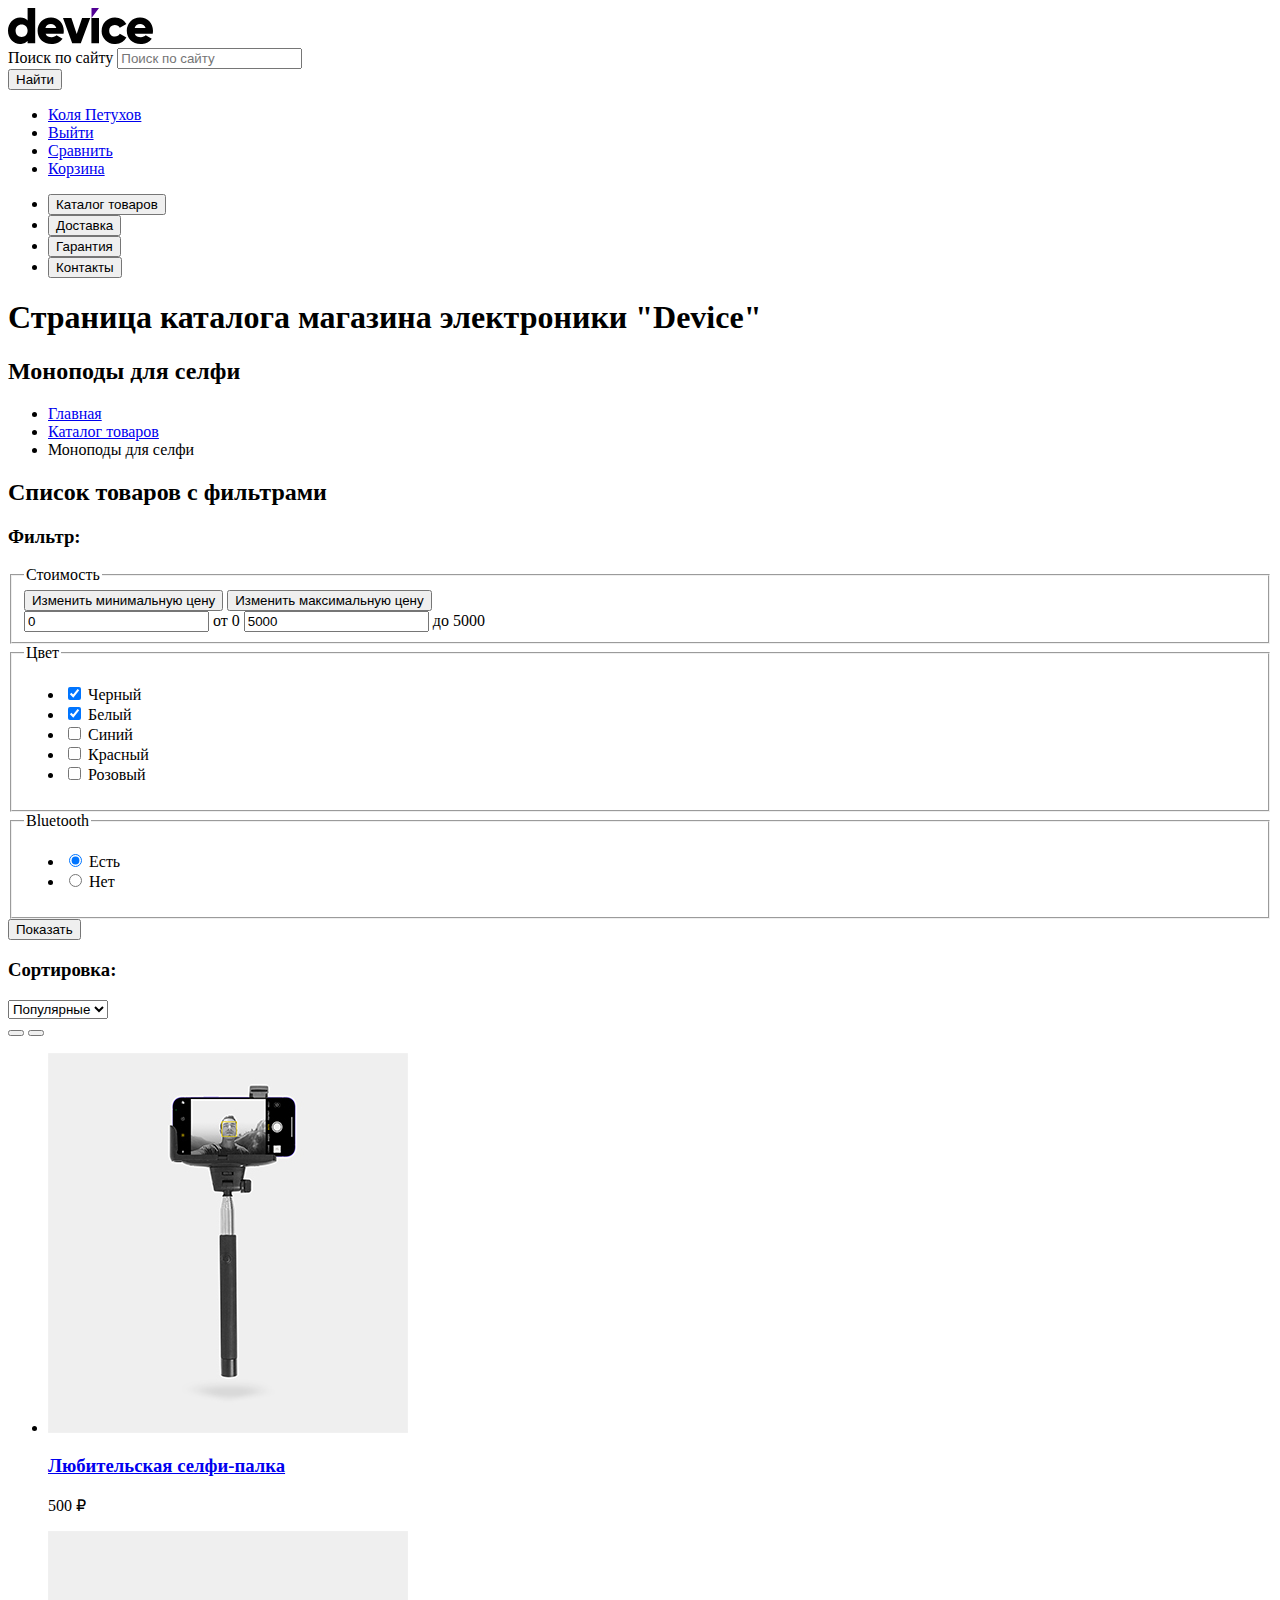
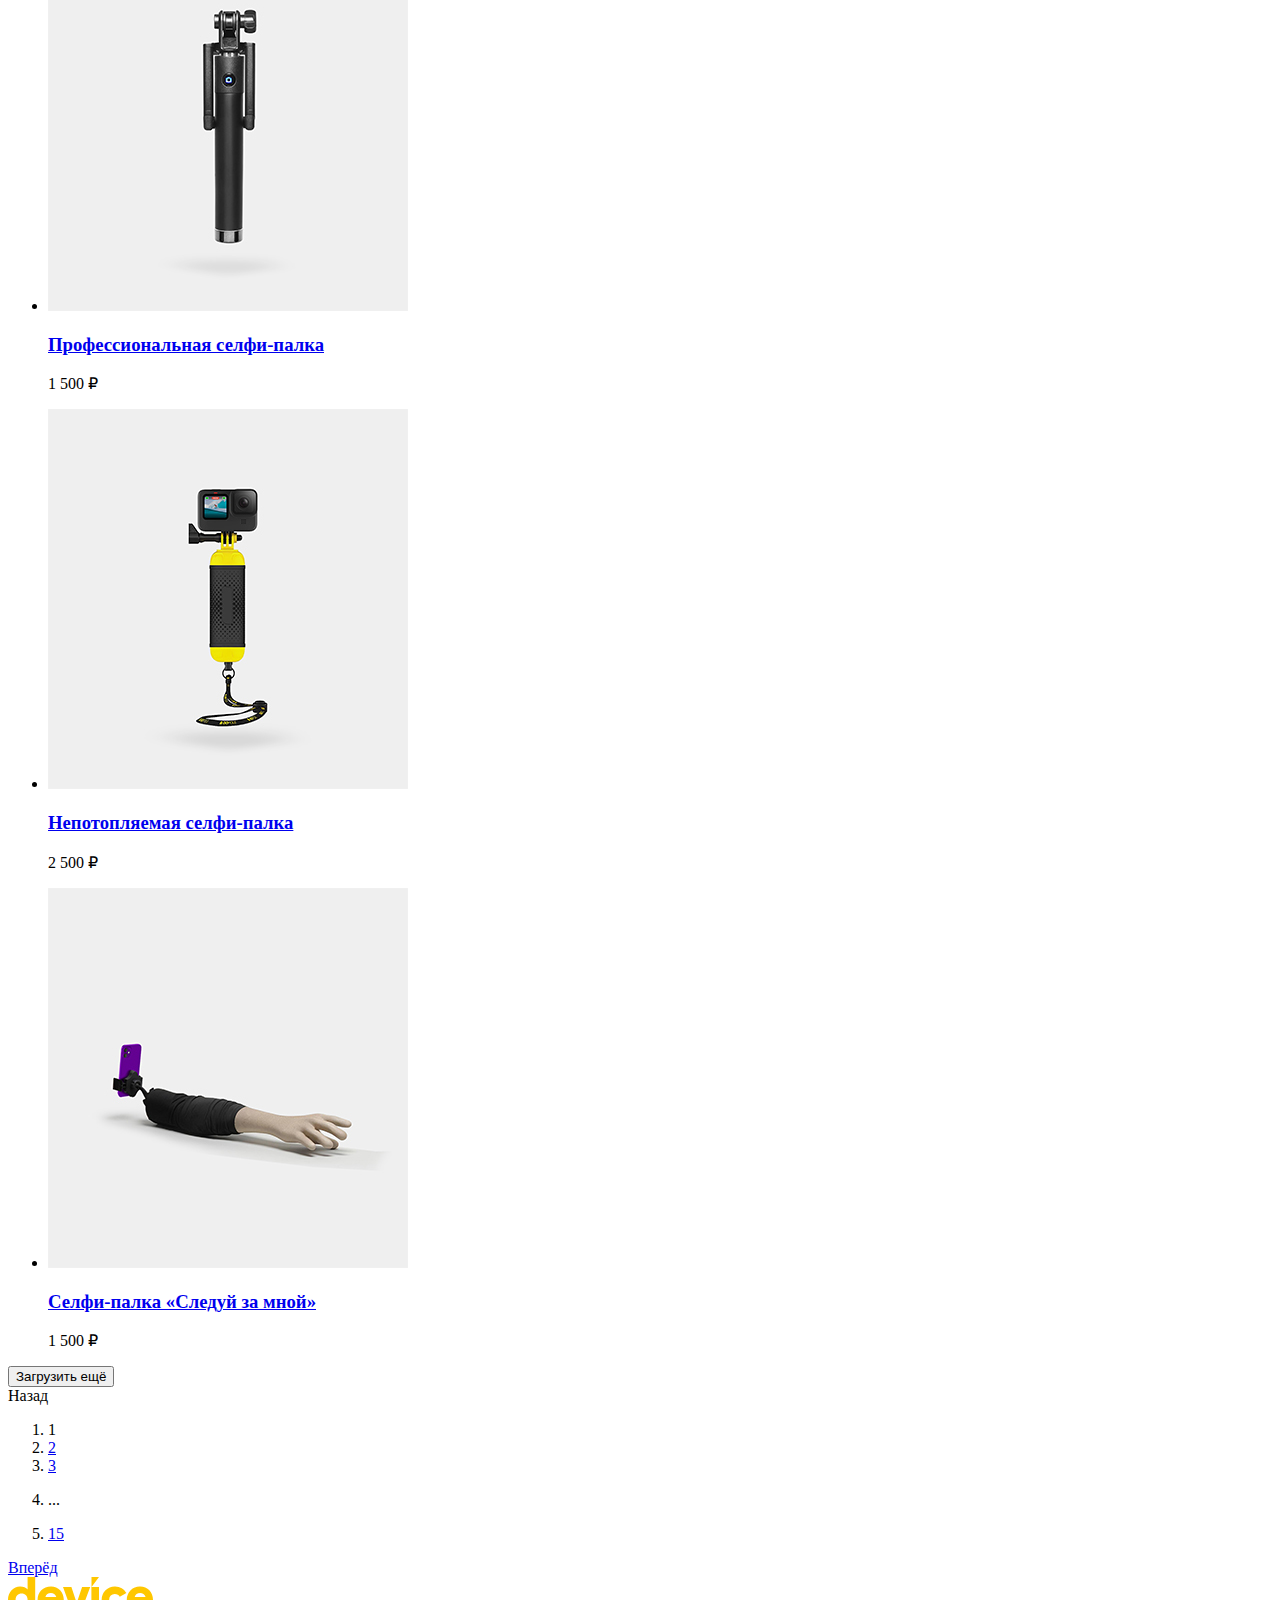
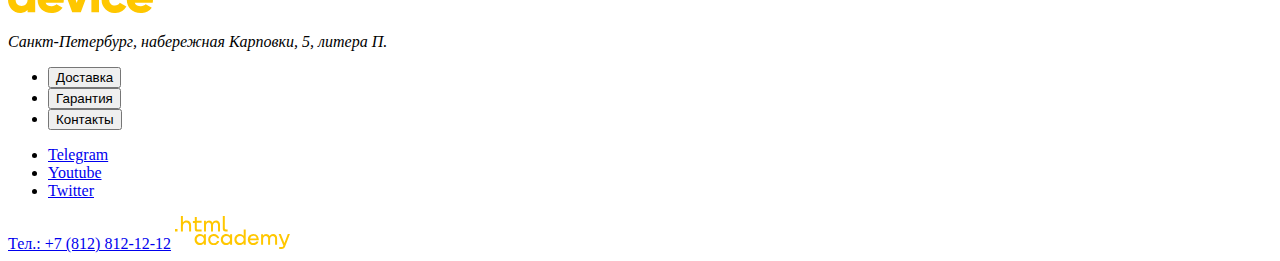
==== catalog.html @ c3aa39c9 "Добавляет разметку и контентную графику страницы каталога" ====
<!DOCTYPE html>
<html lang="ru">
  <head>
    <meta charset="utf-8" />
    <title>HTML Academy: Девайс</title>
    <link rel="stylesheet" href="styles/styles.css" />
  </head>
  <body>
    <header class="page-header">
      <a class="header-logo-device" href="index.html">
        <svg
          class="visually-hidden header-logo-device-icon"
          aria-hidden="true"
          focusable="false"
          xmlns="http://www.w3.org/2000/svg"
          width="145"
          height="36"
          role="img"
          aria-label="Логотип магазина электроники Device."
          viewBox="0 0 145 36"
        >
        <path fill="#000" d="M27.2 0v35.3h-7.6v-2.4a9.5 9.5 0 0 1-7.5 3.1C5.5 36 0 30.2 0 22.7 0 15.2 5.5 9.4 12.1 9.4c3.4 0 6 1.2 7.5 3.1V0h7.6Zm-7.6 22.7c0-3.8-2.5-6.2-6-6.2s-6 2.4-6 6.2c0 3.8 2.5 6.2 6 6.2 3.5-.1 6-2.4 6-6.2ZM43.7 29.2c2.1 0 3.8-.8 4.8-1.9l6.1 3.5a13 13 0 0 1-11 5.2c-8.6 0-14-5.8-14-13.3C29.6 15.2 35 9.4 43 9.4c7.4 0 12.8 5.7 12.8 13.3 0 1.1 0 2.1-.3 3H37.6c1 2.6 3.3 3.5 6.1 3.5Zm4.6-9.1c-.8-2.9-3-4-5.4-4-2.9 0-4.8 1.4-5.5 4h11ZM82.2 10.1l-9.4 25.2h-8.6L55 10.1h8.4l5.3 16 5.4-16h8.2ZM83.5 10.1H91v25.2h-7.6V10.1ZM93.7 22.7A13 13 0 0 1 107 9.4a13 13 0 0 1 11.4 6.5l-6.6 3.8c-1-1.8-2.7-2.8-5-2.8a5.5 5.5 0 0 0-5.6 5.8c0 3.5 2.4 5.8 5.7 5.8 2.2 0 4-1.1 4.9-2.8l6.6 3.8A12.8 12.8 0 0 1 107 36a13 13 0 0 1-13.4-13.3ZM132.9 29.2c2 0 3.8-.8 4.8-1.9l6.1 3.5a13 13 0 0 1-11 5.2c-8.6 0-14-5.8-14-13.3a13 13 0 0 1 13.4-13.3c7.4 0 12.8 5.7 12.8 13.3 0 1.1-.1 2.1-.3 3h-18c1 2.6 3.4 3.5 6.2 3.5Zm4.7-9.1c-.8-2.9-3.1-4-5.4-4-3 0-4.8 1.4-5.5 4h10.9Z"/><path fill="#510094" d="M83.5 0v10.1L91 0h-7.6Z"/>
        </svg>
      </a>
      <div class="header-form-wrapper">
        <form
          class="header-search-form"
          action="https://echo.htmlacademy.ru/"
          method="post"
        >
          <label class="form-label visually-hidden" for="site-search"
            >Поиск по сайту</label
          >
          <input
            class="search-field"
            type="text"
            id="site-search"
            name="site-search"
            placeholder="Поиск по сайту"
          />
        </form>
        <button class="button search-button" type="submit">Найти</button>
      </div>
      <nav class="navigation">
        <ul class="navigation-user">
          <li class="navigation-user-item">
            <a class="navigation-user-link" href="#">Коля Петухов</a>
          </li>
          <li class="navigation-user-item">
            <a
              class="navigation-user-link navigation-user-link-authorized"
              href="#"
              >Выйти</a
            >
          </li>
          <li class="navigation-user-item">
            <a class="navigation-user-link" href="#">Сравнить</a>
          </li>
          <li class="navigation-user-item">
            <a class="navigation-user-link" href="#">Корзина</a>
          </li>
        </ul>
        <ul class="navigation-list">
          <li class="navigation-item">
            <button class="navigation-link" type="button">
              Каталог товаров
            </button>
          </li>
          <li class="navigation-item">
            <button class="navigation-link" type="button">Доставка</button>
          </li>
          <li class="navigation-item">
            <button class="navigation-link" type="button">Гарантия</button>
          </li>
          <li class="navigation-item">
            <button class="navigation-link" type="button">Контакты</button>
          </li>
        </ul>
      </nav>
    </header>
    <main class="inner-catalog">
      <h1 class="visually-hidden">
        Страница каталога магазина электроники "Device"
      </h1>
      <header class="inner-header">
        <h2 class="inner-header-title">Моноподы для селфи</h2>
        <ul class="breadcrumbs">
          <li class="breadcrumbs-item">
            <a class="breadcrumbs-link" href="index.html">Главная</a>
          </li>
          <li class="breadcrumbs-item">
            <a class="breadcrumbs-link" href="#">Каталог товаров</a>
          </li>
          <li class="breadcrumbs-item">
            <a class="breadcrumbs-link">Моноподы для селфи</a>
          </li>
        </ul>
      </header>
      <section class="catalog">
        <h2 class="visually-hidden">Список товаров с фильтрами</h2>
        <form
          class="catalog-filter"
          action="https://echo.htmlacademy.ru/"
          method="get"
        >
          <h3 class="catalog-filter-title">Фильтр:</h3>
          <fieldset class="catalog-filter-group">
            <legend class="catalog-filter-group-title">Стоимость</legend>
            <div class="range">
              <div class="range-slider">
                <button class="range-toggle toggle-min">
                  <span class="visually-hidden">Изменить минимальную цену</span>
                </button>
                <button class="range-toggle toggle-max">
                  <span class="visually-hidden"
                    >Изменить максимальную цену</span
                  >
                </button>
              </div>
              <div class="range-wrapper-inputs">
                <label class="catalog-filter-label">
                  <input
                    class="range-input range-input-min"
                    type="number"
                    value="0"
                    name="min-price"
                  />
                  <span class="range-input-min-text">от 0</span>
                </label>
                <label class="catalog-filter-label">
                  <input
                    class="range-input range-input-max"
                    type="number"
                    value="5000"
                    name="max-price"
                  />
                  <span class="range-input-max-text">до 5000</span>
                </label>
              </div>
            </div>
          </fieldset>
          <fieldset class="catalog-filter-group">
            <legend class="catalog-filter-group-title">Цвет</legend>
            <ul class="catalog-filter-list">
              <li class="catalog-filter-item">
                <label class="control">
                  <input
                    class="control-input"
                    type="checkbox"
                    name="black"
                    checked
                  />
                  Черный
                </label>
              </li>
              <li class="catalog-filter-item">
                <label class="control">
                  <input
                    class="control-input"
                    type="checkbox"
                    name="white"
                    checked
                  />
                  Белый
                </label>
              </li>
              <li class="catalog-filter-item">
                <label class="control">
                  <input class="control-input" type="checkbox" name="blue" />
                  Синий
                </label>
              </li>
              <li class="catalog-filter-item">
                <label class="control">
                  <input class="control-input" type="checkbox" name="red" />
                  Красный
                </label>
              </li>
              <li class="catalog-filter-item">
                <label class="control">
                  <input class="control-input" type="checkbox" name="pink" />
                  Розовый
                </label>
              </li>
            </ul>
          </fieldset>
          <fieldset class="catalog-filter-group">
            <legend class="catalog-filter-group-title">Bluetooth</legend>
            <ul class="catalog-filter-list">
              <li class="catalog-filter-item">
                <label class="control">
                  <input
                    class="control-input"
                    type="radio"
                    name="bluetooth"
                    value="yes"
                    checked
                  />
                  <span class="control-mark"></span>
                  <span class="control-label">Есть</span>
                </label>
              </li>
              <li class="catalog-filter-item">
                <label class="control">
                  <input
                    class="control-input"
                    type="radio"
                    name="bluetooth"
                    value="no"
                  />
                  <span class="control-mark"></span>
                  <span class="control-label">Нет</span>
                </label>
              </li>
            </ul>
          </fieldset>
          <button class="button catalog-filter-button" type="submit">
            Показать
          </button>
        </form>
        <div class="select-wrapper">
          <h3 class="catalog-filter-title">Сортировка:</h3>
          <select class="select-control">
            <option value="popular">Популярные</option>
            <option value="cheap">Дешевые</option>
            <option value="expensive">Дорогие</option>
          </select>
        </div>
        <div class="sorting-buttons">
          <button class="button sorting-button-min"></button>
          <button class="button sorting-button-max"></button>
        </div>
        <ul class="product-list">
          <li class="product-card">
            <a class="product-card-link" href="#">
              <img
                class="product-card-image"
                src="images/monopods/amateur.jpg"
                alt=""
              />
              <h3 class="product-card-title">Любительская селфи-палка</h3>
            </a>
            <p class="product-card-price">500 ₽</p>
          </li>
          <li class="product-card">
            <a class="product-card-link" href="#">
              <img
                class="product-card-image"
                src="images/monopods/professional.jpg"
                alt=""
              />
              <h3 class="product-card-title">Профессиональная селфи-палка</h3>
            </a>
            <p class="product-card-price">1 500 ₽</p>
          </li>
          <li class="product-card">
            <a class="product-card-link" href="#">
              <img
                class="product-card-image"
                src="images/monopods/unsinkable.jpg"
                alt=""
              />
              <h3 class="product-card-title">Непотопляемая селфи-палка</h3>
            </a>
            <p class="product-card-price">2 500 ₽</p>
          </li>
          <li class="product-card">
            <a class="product-card-link" href="#">
              <img
                class="product-card-image"
                src="images/monopods/follow-me.jpg"
                alt=""
              />
              <h3 class="product-card-title">Селфи-палка «Следуй за мной»</h3>
            </a>
            <p class="product-card-price">1 500 ₽</p>
          </li>
        </ul>
        <button class="button button-more">Загрузить ещё</button>
        <div class="pagination-wrapper">
          <a class="button pagination-button-back">Назад</a>
          <ol class="pagination-list">
            <li class="pagination-item">
              <a class="pagination-link pagination-current">1</a>
            </li>
            <li class="pagination-item">
              <a class="pagination-link" href="#">2</a>
            </li>
            <li class="pagination-item">
              <a class="pagination-link" href="#">3</a>
            </li>
            <li class="pagination-item">
              <p class="pagination-dots">...</p>
            </li>
            <li class="pagination-item">
              <a class="pagination-link" href="#">15</a>
            </li>
          </ol>
          <a class="button pagination-button-next" href="#">Вперёд</a>
        </div>
      </section>
    </main>
    <footer class="page-footer">
      <div class="footer-device-address-wrapper">
        <svg
          class="visually-hidden footer-logo-device"
          aria-hidden="true"
          focusable="false"
          xmlns="http://www.w3.org/2000/svg"
          width="145"
          height="36"
          role="img"
          aria-label="Логотип магазина электроники Device."
          viewBox="0 0 145 36"
        >
          <path
            fill="#FFC700"
            d="M27.2 0v35.3h-7.6v-2.4a9.5 9.5 0 0 1-7.5 3.1C5.5 36 0 30.2 0 22.7 0 15.2 5.5 9.4 12.1 9.4c3.4 0 6 1.2 7.5 3.1V0h7.6Zm-7.6 22.7c0-3.8-2.5-6.2-6-6.2s-6 2.4-6 6.2c0 3.8 2.5 6.2 6 6.2 3.5-.1 6-2.4 6-6.2ZM43.7 29.2c2.1 0 3.8-.8 4.8-1.9l6.1 3.5a13 13 0 0 1-11 5.2c-8.6 0-14-5.8-14-13.3C29.6 15.2 35 9.4 43 9.4c7.4 0 12.8 5.7 12.8 13.3 0 1.1 0 2.1-.3 3H37.6c1 2.6 3.3 3.5 6.1 3.5Zm4.6-9.1c-.8-2.9-3-4-5.4-4-2.9 0-4.8 1.4-5.5 4h11ZM82.2 10.1l-9.4 25.2h-8.6L55 10.1h8.4l5.3 16 5.4-16h8.2ZM83.5 10.1H91v25.2h-7.6V10.1ZM93.7 22.7A13 13 0 0 1 107 9.4a13 13 0 0 1 11.4 6.5l-6.6 3.8c-1-1.8-2.7-2.8-5-2.8a5.5 5.5 0 0 0-5.6 5.8c0 3.5 2.4 5.8 5.7 5.8 2.2 0 4-1.1 4.9-2.8l6.6 3.8A12.8 12.8 0 0 1 107 36a13 13 0 0 1-13.4-13.3ZM132.9 29.2c2 0 3.8-.8 4.8-1.9l6.1 3.5a13 13 0 0 1-11 5.2c-8.6 0-14-5.8-14-13.3a13 13 0 0 1 13.4-13.3c7.4 0 12.8 5.7 12.8 13.3 0 1.1-.1 2.1-.3 3h-18c1 2.6 3.4 3.5 6.2 3.5Zm4.7-9.1c-.8-2.9-3.1-4-5.4-4-3 0-4.8 1.4-5.5 4h10.9ZM83.5 0v10.1L91 0h-7.6Z"
          />
        </svg>
        <address class="address page-footer-address">
          <p class="address-text">
            Санкт-Петербург, набережная Карповки, 5, литера П.
          </p>
        </address>
      </div>
      <div class="footer-lists-wrapper">
        <ul class="footer-services-list">
          <li class="footer-services-item">
            <button class="button footer-services-button">Доставка</button>
          </li>
          <li class="footer-services-item">
            <button class="button footer-services-button">Гарантия</button>
          </li>
          <li class="footer-services-item">
            <button class="button footer-services-button">Контакты</button>
          </li>
        </ul>
        <ul class="footer-social-list">
          <li class="visually-hidden footer-social-item">
            <a class="footer-social-link" href="https://t.me/htmlacademy"
              >Telegram</a
            >
          </li>
          <li class="visually-hidden footer-social-item">
            <a
              class="footer-social-link"
              href="https://www.youtube.com/user/htmlacademyru"
              >Youtube</a
            >
          </li>
          <li class="visually-hidden footer-social-item">
            <a
              class="footer-social-link"
              href="https://twitter.com/htmlacademy_ru"
              >Twitter</a
            >
          </li>
        </ul>
      </div>
      <div class="footer-phone-academy-wrapper">
        <a class="footer-address-phone" href="tel:+78128121212"
          >Тел.: +7 (812) 812-12-12</a
        >
        <a class="footer-academy-link" href="https://htmlacademy.ru/">
          <svg
            class="visually-hidden page-footer-logo-academy"
            aria-hidden="true"
            focusable="false"
            xmlns="http://www.w3.org/2000/svg"
            width="115"
            height="33"
            role="img"
            aria-label="Логотип HTML Academy."
            viewBox="0 0 115 33"
          >
            <path
              fill="#FFC700"
              d="M0 12.9v2.6h2.5v-2.6H0ZM11.6 4.5c-1.6 0-2.8.7-3.6 1.7h-.1V0h-2v15.5h2v-5.3c0-2.1 1.3-3.6 3.3-3.6 1.8 0 2.9 1.4 2.9 3.2v5.7h2V9.4c.1-3-1.8-4.9-4.5-4.9ZM26.6 4.8h-4.8V1.1h-2v3.8h-1.9v2h1.9v6c0 1.7 1 2.7 2.7 2.7h4.1v-2h-3.7c-.7 0-1.1-.4-1.1-1.1V6.8h4.8v-2ZM41.1 4.6c-1.6 0-2.9.8-3.5 2.1h-.1a3.7 3.7 0 0 0-3.4-2.1c-1.4 0-2.5.8-3.1 1.8h-.1V4.8H29v10.6h2V10c0-2 1-3.5 2.6-3.5 1.5 0 2.4 1 2.4 2.6v6.3h2V9.8c0-2.4 1.4-3.3 2.6-3.3 1.5 0 2.4 1 2.4 2.6v6.3h2V8.9c.1-2.5-1.4-4.3-3.9-4.3ZM47.8 12.7c0 1.7 1 2.7 2.8 2.7h2v-2h-1.7c-.7 0-1.1-.4-1.1-1.1V0h-2v12.7ZM28.9 19.7a4.9 4.9 0 0 0-3.9-1.8c-3.1 0-5.4 2.3-5.4 5.6s2.3 5.6 5.4 5.6c1.8 0 3-.8 3.8-1.9h.1v1.6h2V18.2h-2v1.5Zm-3.6 7.4a3.5 3.5 0 0 1-3.6-3.6c0-2 1.4-3.6 3.6-3.6s3.6 1.6 3.6 3.6c0 1.9-1.4 3.6-3.6 3.6ZM44.2 22c-.5-2.4-2.6-4.1-5.4-4.1a5.4 5.4 0 0 0-5.6 5.6c0 3.1 2.2 5.6 5.6 5.6 2.8 0 4.9-1.8 5.4-4.2h-2.1a3.4 3.4 0 0 1-3.3 2.3 3.5 3.5 0 0 1-3.6-3.6c0-2 1.4-3.6 3.6-3.6 1.6 0 2.8 1 3.3 2.2h2.1V22ZM55.1 19.7a4.9 4.9 0 0 0-3.9-1.8c-3.1 0-5.4 2.3-5.4 5.6s2.3 5.6 5.4 5.6c1.8 0 3-.8 3.8-1.9h.1v1.6h2V18.2h-2v1.5Zm-3.6 7.4a3.5 3.5 0 0 1-3.6-3.6c0-2 1.4-3.6 3.6-3.6s3.6 1.6 3.6 3.6c0 1.9-1.5 3.6-3.6 3.6ZM68.7 19.8a5 5 0 0 0-3.9-1.9c-3.1 0-5.4 2.3-5.4 5.6s2.2 5.6 5.4 5.6c1.7 0 3-.8 3.8-1.8h.1v1.5h2V13.4h-2v6.4Zm-3.6 7.3a3.5 3.5 0 0 1-3.6-3.6c0-2 1.4-3.6 3.6-3.6s3.6 1.6 3.6 3.6c-.1 2-1.5 3.6-3.6 3.6ZM78.3 17.9a5.4 5.4 0 0 0-5.5 5.6c0 3 2.1 5.6 5.5 5.6 2.5 0 4.5-1.3 5.2-3.6h-2.1c-.5 1-1.6 1.6-3 1.6-1.9 0-3.3-1.3-3.4-2.9h8.8c.2-3.6-2-6.3-5.5-6.3Zm0 1.9c1.7 0 3 1 3.3 2.6h-6.5a3.2 3.2 0 0 1 3.2-2.6ZM98.2 17.9a4 4 0 0 0-3.6 2h-.1c-.6-1.2-1.8-2-3.4-2-1.4 0-2.5.7-3.1 1.8v-1.5h-1.9v10.6h2v-5.4c0-2 1-3.4 2.6-3.5 1.5 0 2.4 1 2.4 2.6v6.3h2v-5.6c0-2.4 1.4-3.3 2.6-3.3 1.5 0 2.4 1 2.4 2.6v6.3h2v-6.5c.1-2.6-1.4-4.4-3.9-4.4ZM109.4 27l-3.6-8.9h-2.2l4.8 11.6c-.3.9-.7 1.2-1.7 1.2h-2.5v2h2.5c1.8 0 2.8-.8 3.5-2.6l4.7-12.2h-2.1l-3.4 8.9Z"
            />
          </svg>
        </a>
      </div>
    </footer>
  </body>
</html>
---- styles/styles.css ----
/*
@font-face {
  font-family: "Rubik";
  font-style: normal;
  font-weight: 400;
  src: url("../fonts/rubik/rubik-400.woff2") format("woff2");
  font-display: swap;
}

@font-face {
  font-family: "Rubik";
  font-style: normal;
  font-weight: 700;
  src: url("../fonts/rubik/rubik-700.woff2") format("woff2");
  font-display: swap;
}

@font-face {
  font-family: "Raleway";
  font-style: normal;
  font-weight: 800;
  src: url("../fonts/raleway/raleway-800.woff2") format("woff2");
  font-display: swap;
}
*/
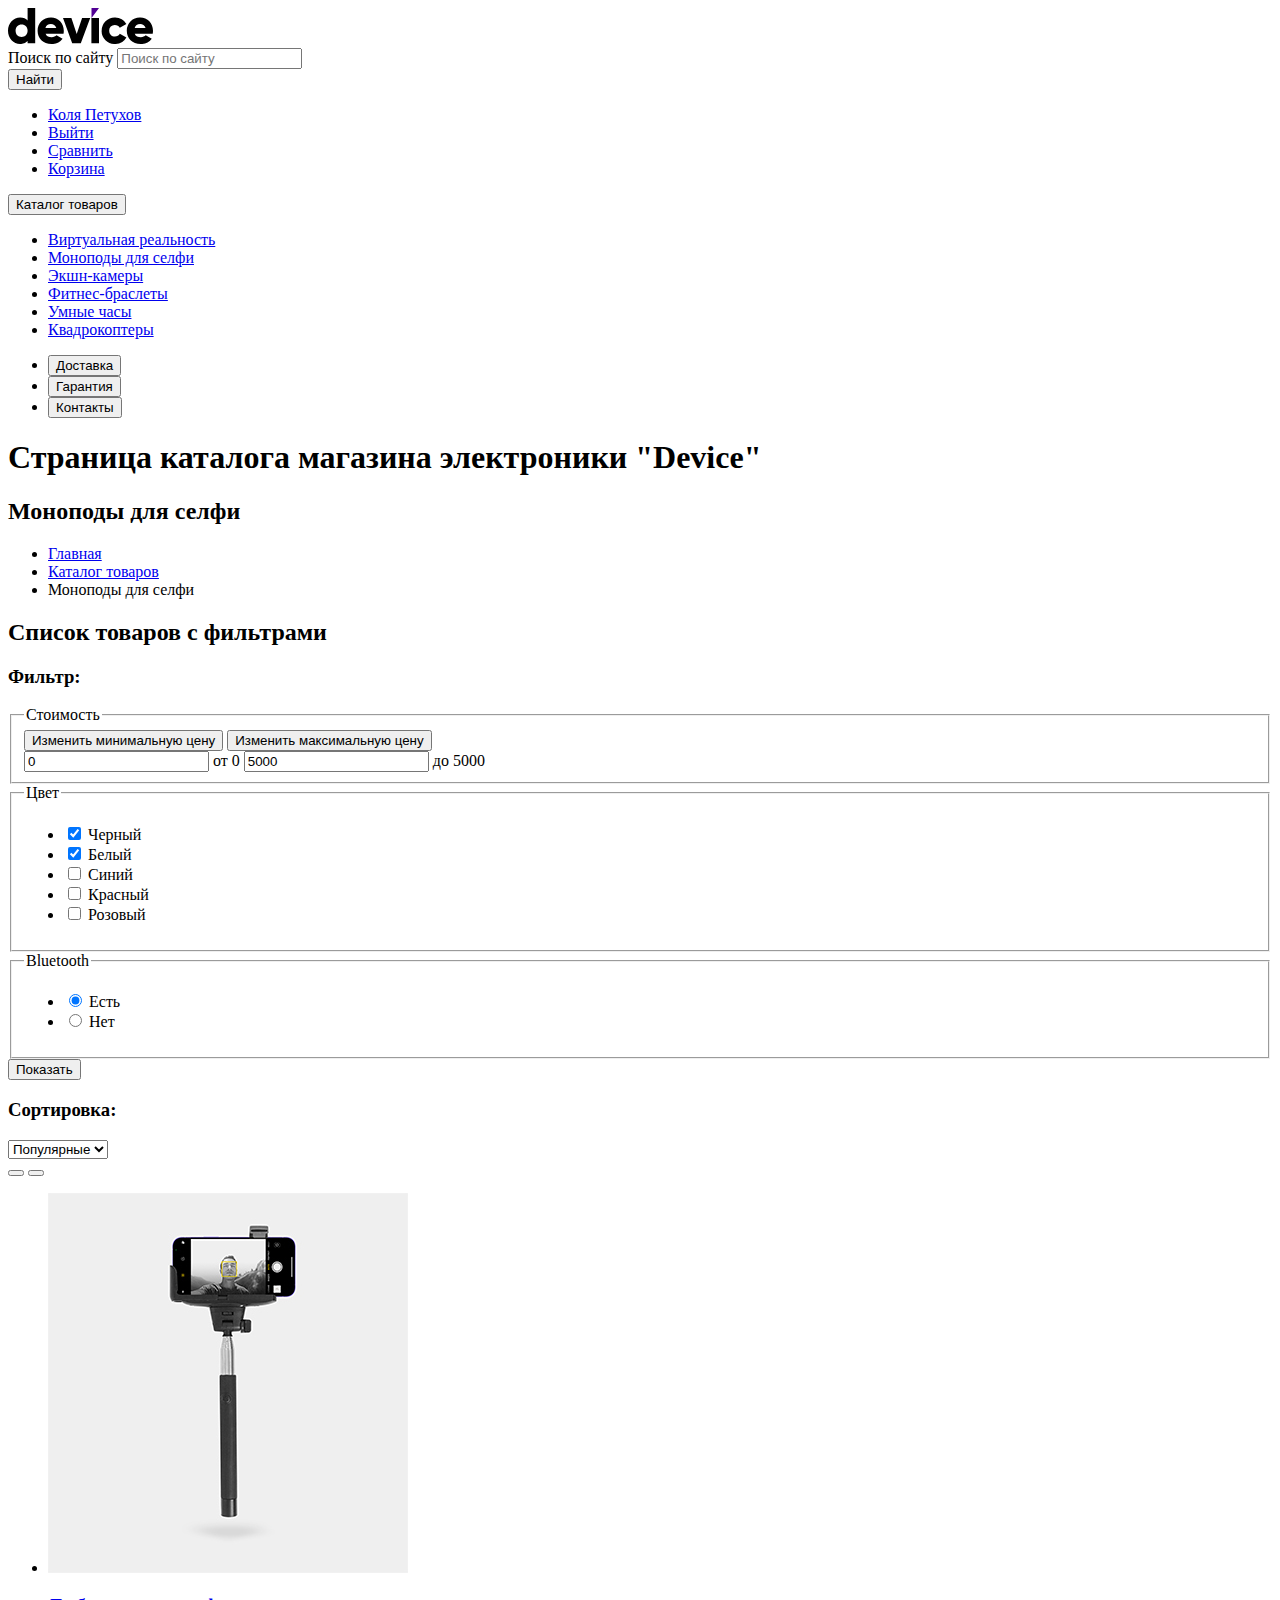
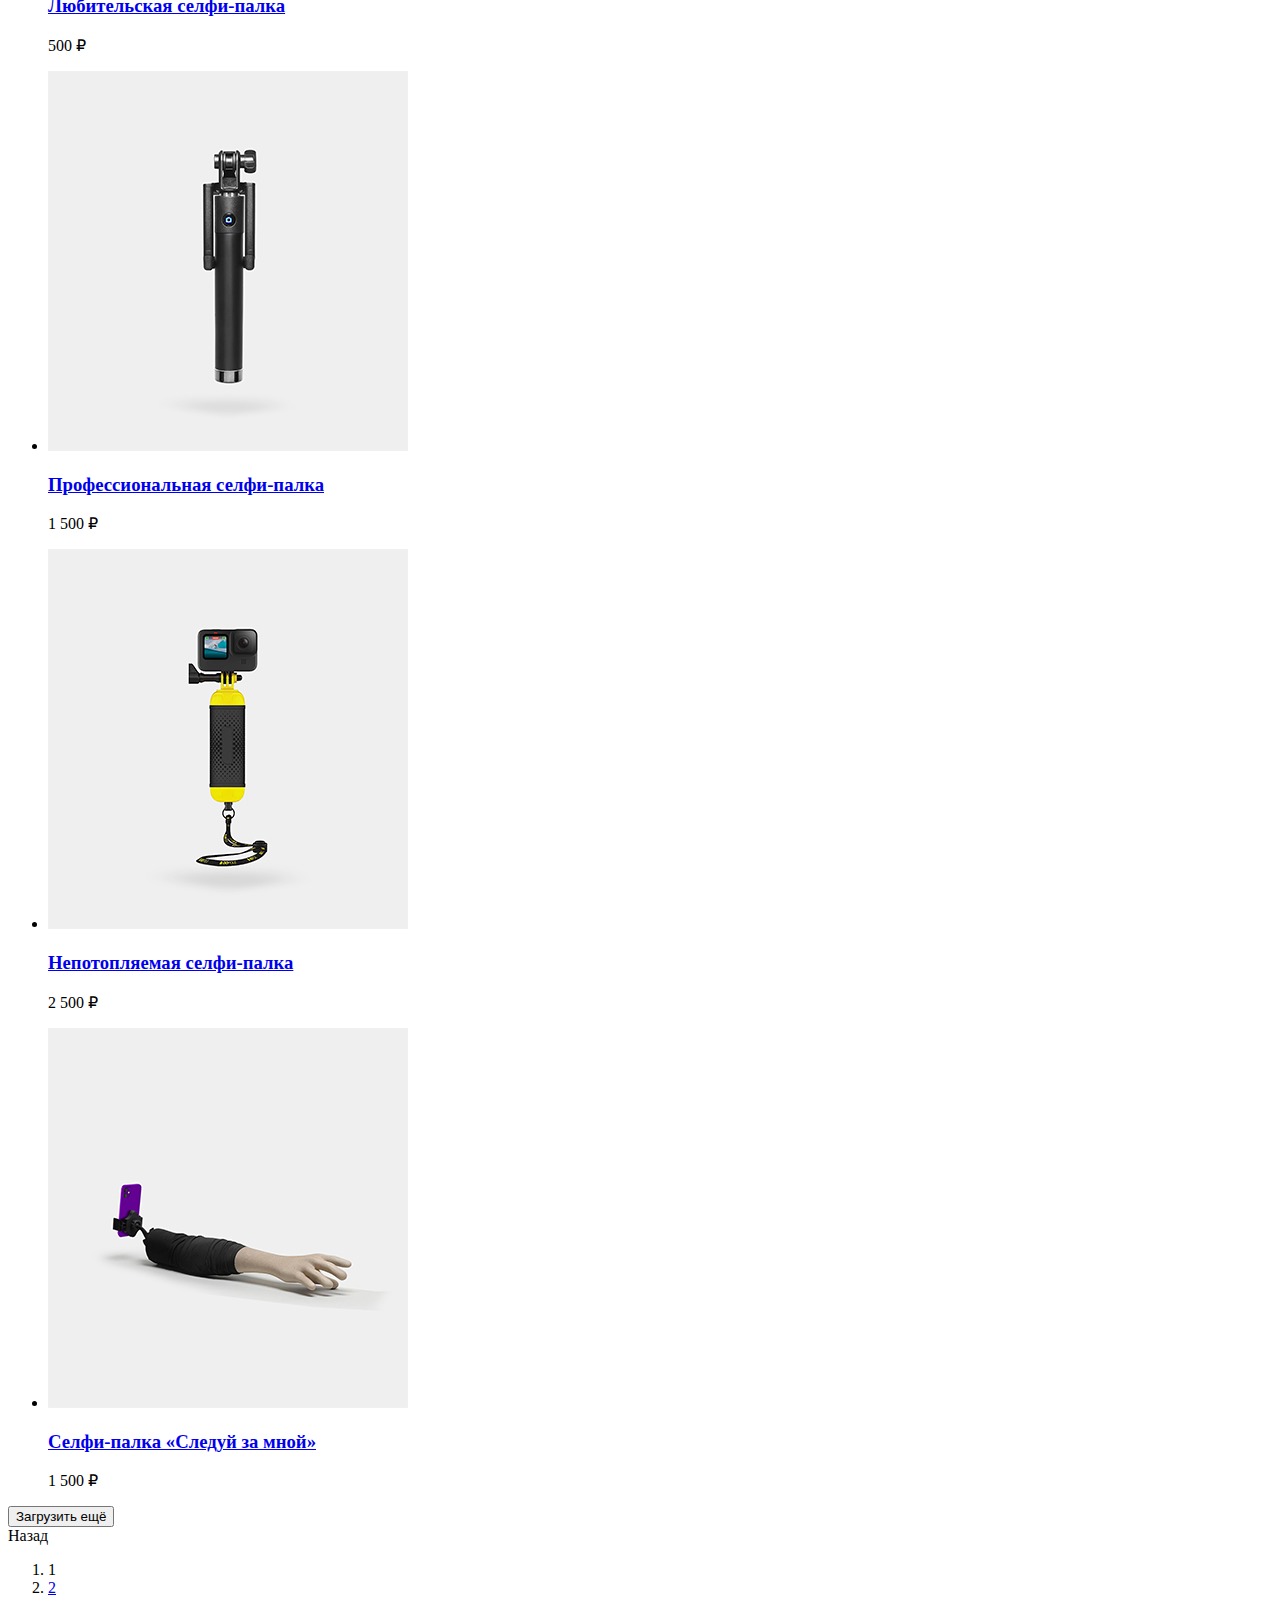
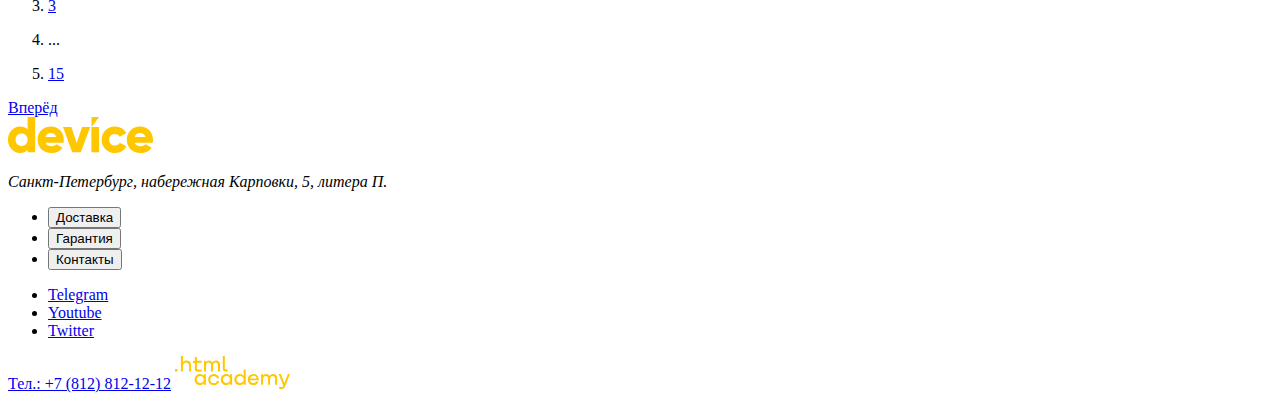
==== commit 0185d7a1: "Вносит правки в разметку после 1 консультации" ====
--- a/catalog.html
+++ b/catalog.html
@@ -9,7 +9,7 @@
     <header class="page-header">
       <a class="header-logo-device" href="index.html">
         <svg
-          class="visually-hidden header-logo-device-icon"
+          class="header-logo-device-icon"
           aria-hidden="true"
           focusable="false"
           xmlns="http://www.w3.org/2000/svg"
@@ -60,12 +60,32 @@
             <a class="navigation-user-link" href="#">Корзина</a>
           </li>
         </ul>
+        <div class="navigation-catalog">
+          <button class="navigation-catalog-button" type="button">
+            Каталог товаров
+          </button>
+          <ul class="catalog-dropdown-list">
+            <li class="catalog-dropdown-item">
+              <a class="catalog-dropdown-link" href="#">Виртуальная реальность</a>
+            </li>
+            <li class="catalog-dropdown-item">
+              <a class="catalog-dropdown-link" href="#">Моноподы для cелфи</a>
+            </li>
+            <li class="catalog-dropdown-item">
+              <a class="catalog-dropdown-link" href="#">Экшн-камеры</a>
+            </li>
+            <li class="catalog-dropdown-item">
+              <a class="catalog-dropdown-link" href="#">Фитнес-браслеты</a>
+            </li>
+            <li class="catalog-dropdown-item">
+              <a class="catalog-dropdown-link" href="#">Умные часы</a>
+            </li>
+            <li class="catalog-dropdown-item">
+              <a class="catalog-dropdown-link" href="#">Квадрокоптеры</a>
+            </li>
+          </ul>
+        </div>
         <ul class="navigation-list">
-          <li class="navigation-item">
-            <button class="navigation-link" type="button">
-              Каталог товаров
-            </button>
-          </li>
           <li class="navigation-item">
             <button class="navigation-link" type="button">Доставка</button>
           </li>
@@ -236,6 +256,8 @@
               <img
                 class="product-card-image"
                 src="images/monopods/amateur.jpg"
+                width="360"
+                height="380"
                 alt=""
               />
               <h3 class="product-card-title">Любительская селфи-палка</h3>
@@ -247,6 +269,8 @@
               <img
                 class="product-card-image"
                 src="images/monopods/professional.jpg"
+                width="360"
+                height="380"
                 alt=""
               />
               <h3 class="product-card-title">Профессиональная селфи-палка</h3>
@@ -258,6 +282,8 @@
               <img
                 class="product-card-image"
                 src="images/monopods/unsinkable.jpg"
+                width="360"
+                height="380"
                 alt=""
               />
               <h3 class="product-card-title">Непотопляемая селфи-палка</h3>
@@ -269,6 +295,8 @@
               <img
                 class="product-card-image"
                 src="images/monopods/follow-me.jpg"
+                width="360"
+                height="380"
                 alt=""
               />
               <h3 class="product-card-title">Селфи-палка «Следуй за мной»</h3>
@@ -302,8 +330,9 @@
     </main>
     <footer class="page-footer">
       <div class="footer-device-address-wrapper">
+        <a class="footer-logo-device" href="index.html">
         <svg
-          class="visually-hidden footer-logo-device"
+          class="footer-logo-device-icon"
           aria-hidden="true"
           focusable="false"
           xmlns="http://www.w3.org/2000/svg"
@@ -318,6 +347,7 @@
             d="M27.2 0v35.3h-7.6v-2.4a9.5 9.5 0 0 1-7.5 3.1C5.5 36 0 30.2 0 22.7 0 15.2 5.5 9.4 12.1 9.4c3.4 0 6 1.2 7.5 3.1V0h7.6Zm-7.6 22.7c0-3.8-2.5-6.2-6-6.2s-6 2.4-6 6.2c0 3.8 2.5 6.2 6 6.2 3.5-.1 6-2.4 6-6.2ZM43.7 29.2c2.1 0 3.8-.8 4.8-1.9l6.1 3.5a13 13 0 0 1-11 5.2c-8.6 0-14-5.8-14-13.3C29.6 15.2 35 9.4 43 9.4c7.4 0 12.8 5.7 12.8 13.3 0 1.1 0 2.1-.3 3H37.6c1 2.6 3.3 3.5 6.1 3.5Zm4.6-9.1c-.8-2.9-3-4-5.4-4-2.9 0-4.8 1.4-5.5 4h11ZM82.2 10.1l-9.4 25.2h-8.6L55 10.1h8.4l5.3 16 5.4-16h8.2ZM83.5 10.1H91v25.2h-7.6V10.1ZM93.7 22.7A13 13 0 0 1 107 9.4a13 13 0 0 1 11.4 6.5l-6.6 3.8c-1-1.8-2.7-2.8-5-2.8a5.5 5.5 0 0 0-5.6 5.8c0 3.5 2.4 5.8 5.7 5.8 2.2 0 4-1.1 4.9-2.8l6.6 3.8A12.8 12.8 0 0 1 107 36a13 13 0 0 1-13.4-13.3ZM132.9 29.2c2 0 3.8-.8 4.8-1.9l6.1 3.5a13 13 0 0 1-11 5.2c-8.6 0-14-5.8-14-13.3a13 13 0 0 1 13.4-13.3c7.4 0 12.8 5.7 12.8 13.3 0 1.1-.1 2.1-.3 3h-18c1 2.6 3.4 3.5 6.2 3.5Zm4.7-9.1c-.8-2.9-3.1-4-5.4-4-3 0-4.8 1.4-5.5 4h10.9ZM83.5 0v10.1L91 0h-7.6Z"
           />
         </svg>
+      </a>
         <address class="address page-footer-address">
           <p class="address-text">
             Санкт-Петербург, набережная Карповки, 5, литера П.
@@ -337,34 +367,29 @@
           </li>
         </ul>
         <ul class="footer-social-list">
-          <li class="visually-hidden footer-social-item">
-            <a class="footer-social-link" href="https://t.me/htmlacademy"
-              >Telegram</a
-            >
-          </li>
-          <li class="visually-hidden footer-social-item">
-            <a
-              class="footer-social-link"
-              href="https://www.youtube.com/user/htmlacademyru"
-              >Youtube</a
-            >
-          </li>
-          <li class="visually-hidden footer-social-item">
-            <a
-              class="footer-social-link"
-              href="https://twitter.com/htmlacademy_ru"
-              >Twitter</a
-            >
+          <li class="footer-social-item">
+            <a class="footer-social-link" href="https://t.me/htmlacademy">
+              <span class="visually-hidden">Telegram</span>
+            </a>
+          </li>
+          <li class="footer-social-item">
+            <a class="footer-social-link" href="https://www.youtube.com/user/htmlacademyru">
+              <span class="visually-hidden">Youtube</span>
+            </a>
+          </li>
+          <li class="footer-social-item">
+            <a class="footer-social-link" href="https://twitter.com/htmlacademy_ru">
+              <span class="visually-hidden">Twitter</span>
+            </a>
           </li>
         </ul>
       </div>
-      <div class="footer-phone-academy-wrapper">
         <a class="footer-address-phone" href="tel:+78128121212"
           >Тел.: +7 (812) 812-12-12</a
         >
         <a class="footer-academy-link" href="https://htmlacademy.ru/">
           <svg
-            class="visually-hidden page-footer-logo-academy"
+            class="page-footer-logo-academy"
             aria-hidden="true"
             focusable="false"
             xmlns="http://www.w3.org/2000/svg"
@@ -380,7 +405,6 @@
             />
           </svg>
         </a>
-      </div>
     </footer>
   </body>
 </html>
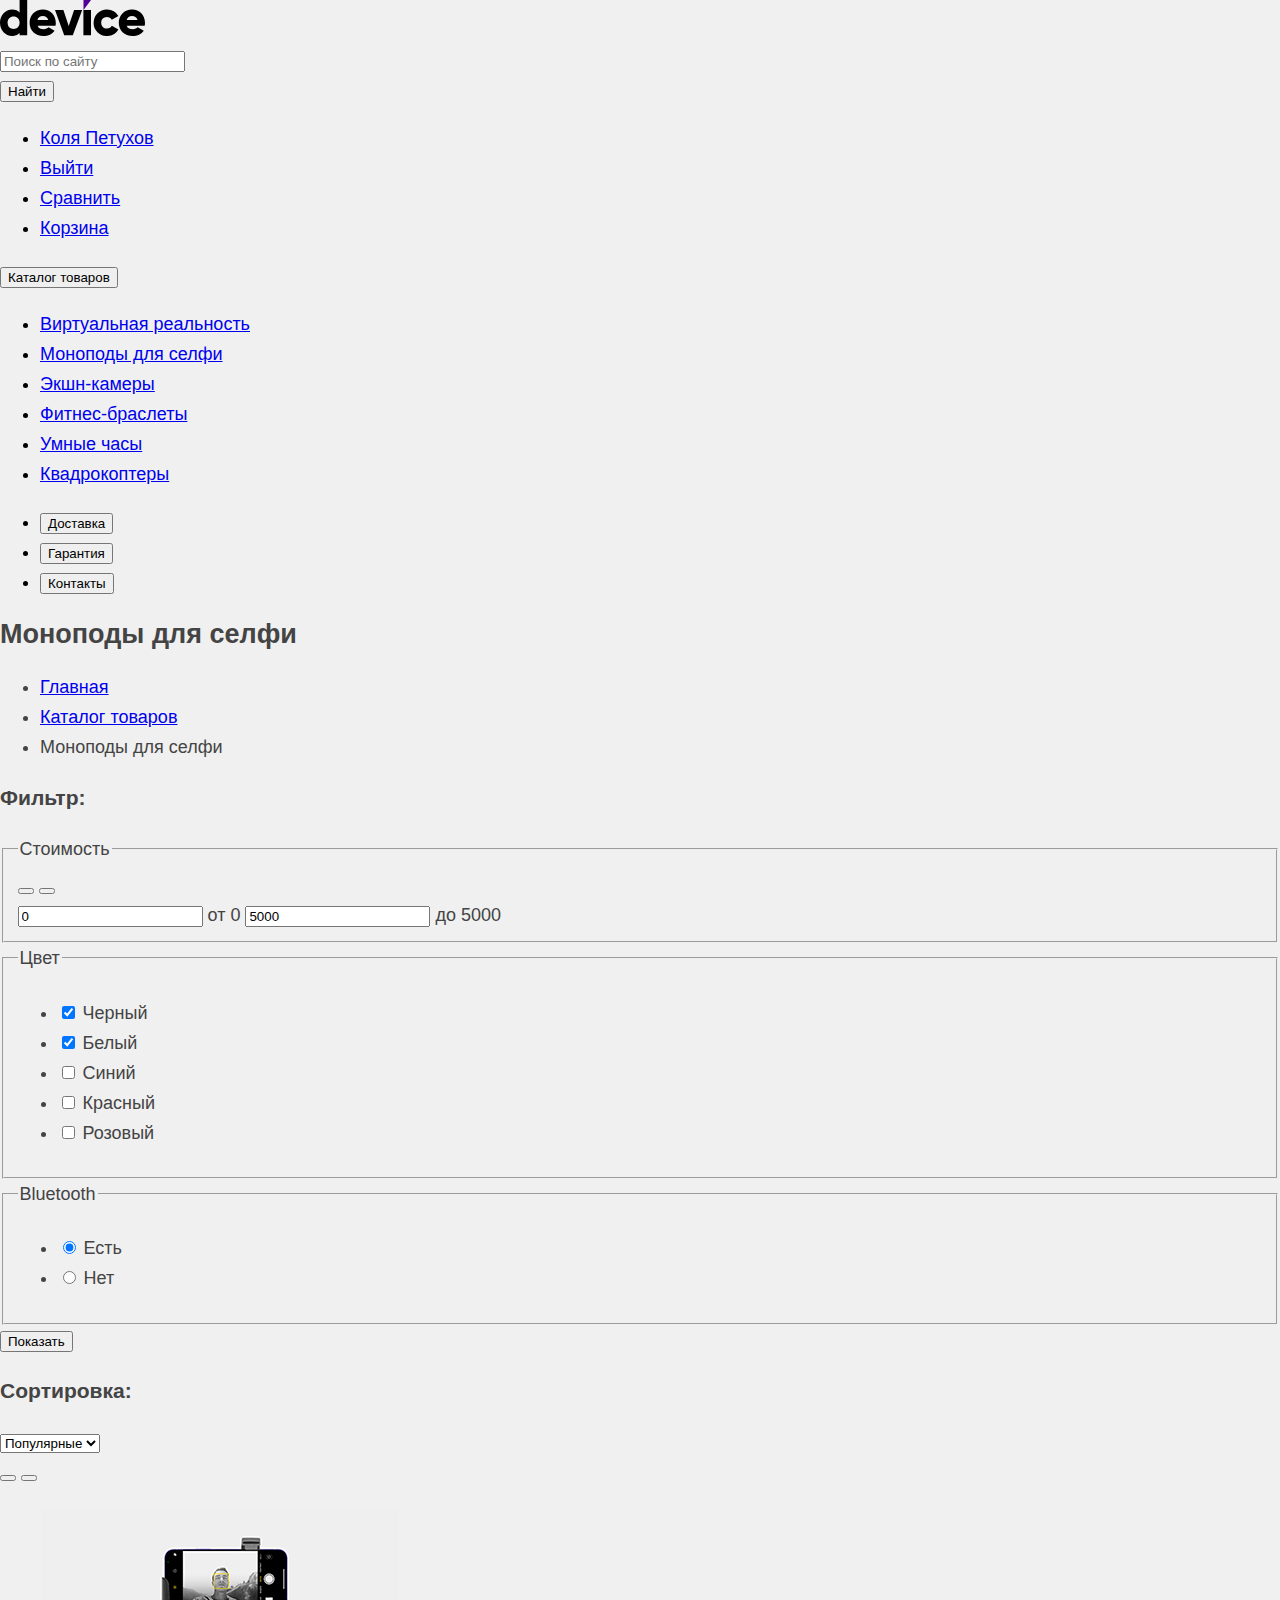
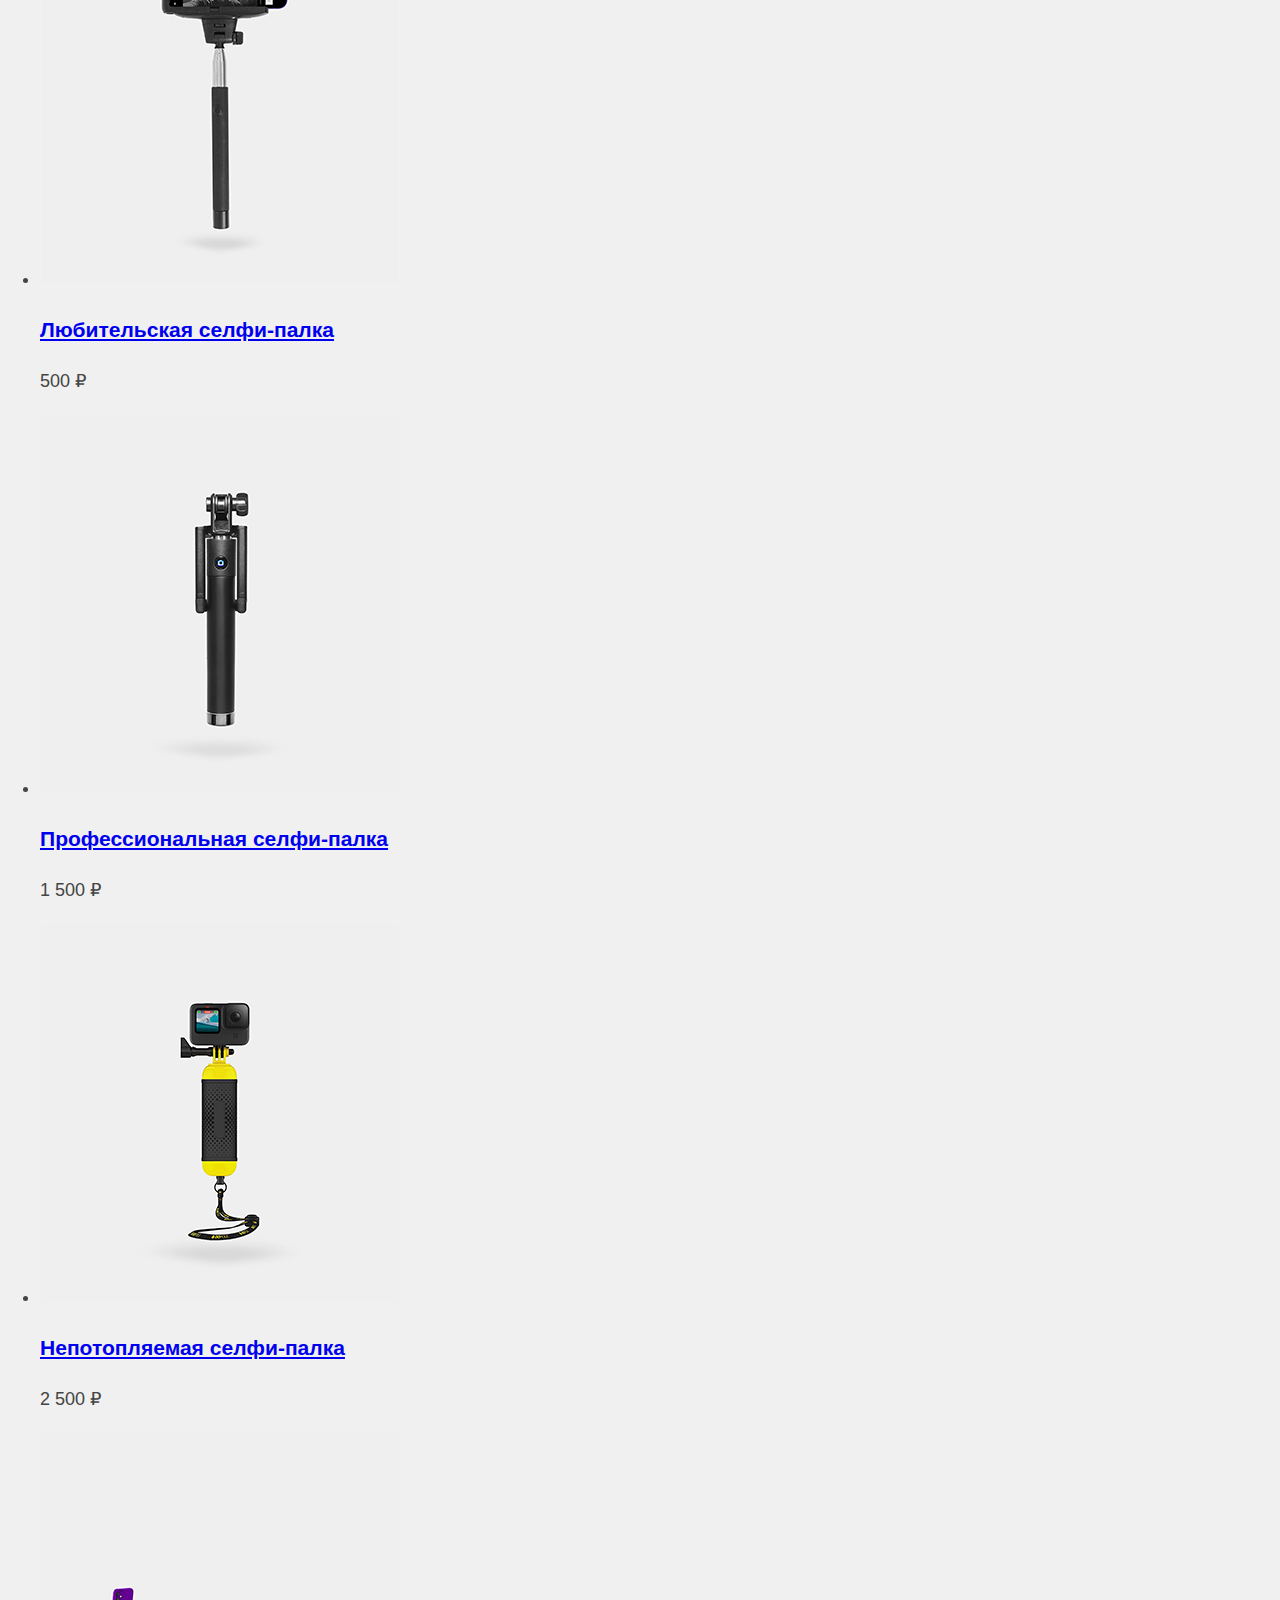
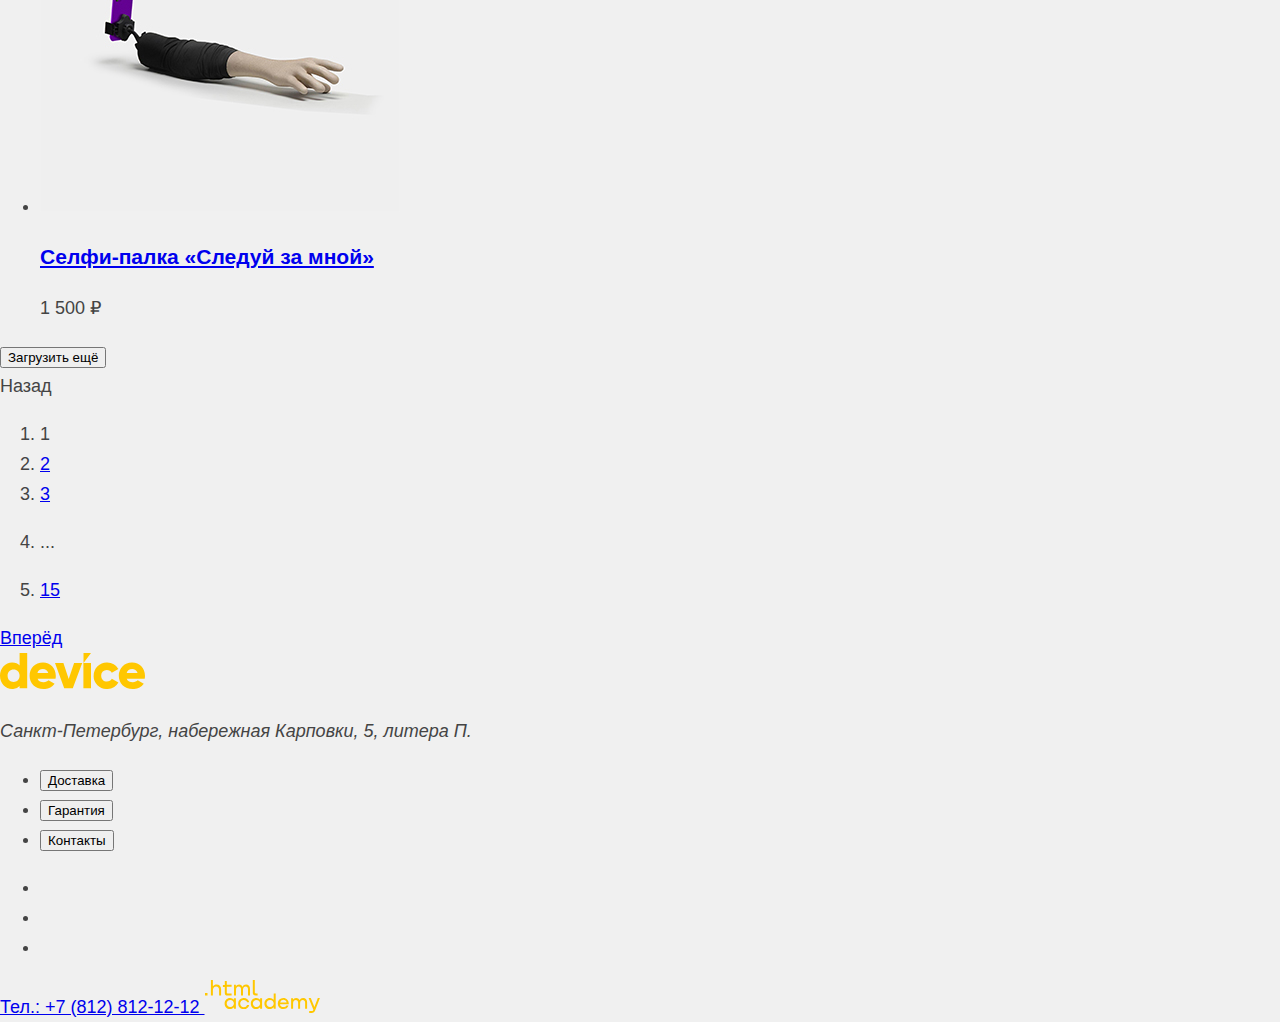
==== commit 791213f1: "Вносит правки после 2 созвона" ====
--- a/catalog.html
+++ b/catalog.html
@@ -1,10 +1,12 @@
 <!DOCTYPE html>
 <html lang="ru">
-  <head>
-    <meta charset="utf-8" />
-    <title>HTML Academy: Девайс</title>
-    <link rel="stylesheet" href="styles/styles.css" />
-  </head>
+<head>
+  <meta charset="utf-8">
+  <meta http-equiv="X-UA-Compatible" content="IE=edge">
+  <meta name="viewport" content="width=device-width, initial-scale=1.0">
+  <title>HTML Academy: Девайс</title>
+  <link rel="stylesheet" href="styles/styles.css" />
+</head>
   <body>
     <header class="page-header">
       <a class="header-logo-device" href="index.html">
@@ -19,7 +21,11 @@
           aria-label="Логотип магазина электроники Device."
           viewBox="0 0 145 36"
         >
-        <path fill="#000" d="M27.2 0v35.3h-7.6v-2.4a9.5 9.5 0 0 1-7.5 3.1C5.5 36 0 30.2 0 22.7 0 15.2 5.5 9.4 12.1 9.4c3.4 0 6 1.2 7.5 3.1V0h7.6Zm-7.6 22.7c0-3.8-2.5-6.2-6-6.2s-6 2.4-6 6.2c0 3.8 2.5 6.2 6 6.2 3.5-.1 6-2.4 6-6.2ZM43.7 29.2c2.1 0 3.8-.8 4.8-1.9l6.1 3.5a13 13 0 0 1-11 5.2c-8.6 0-14-5.8-14-13.3C29.6 15.2 35 9.4 43 9.4c7.4 0 12.8 5.7 12.8 13.3 0 1.1 0 2.1-.3 3H37.6c1 2.6 3.3 3.5 6.1 3.5Zm4.6-9.1c-.8-2.9-3-4-5.4-4-2.9 0-4.8 1.4-5.5 4h11ZM82.2 10.1l-9.4 25.2h-8.6L55 10.1h8.4l5.3 16 5.4-16h8.2ZM83.5 10.1H91v25.2h-7.6V10.1ZM93.7 22.7A13 13 0 0 1 107 9.4a13 13 0 0 1 11.4 6.5l-6.6 3.8c-1-1.8-2.7-2.8-5-2.8a5.5 5.5 0 0 0-5.6 5.8c0 3.5 2.4 5.8 5.7 5.8 2.2 0 4-1.1 4.9-2.8l6.6 3.8A12.8 12.8 0 0 1 107 36a13 13 0 0 1-13.4-13.3ZM132.9 29.2c2 0 3.8-.8 4.8-1.9l6.1 3.5a13 13 0 0 1-11 5.2c-8.6 0-14-5.8-14-13.3a13 13 0 0 1 13.4-13.3c7.4 0 12.8 5.7 12.8 13.3 0 1.1-.1 2.1-.3 3h-18c1 2.6 3.4 3.5 6.2 3.5Zm4.7-9.1c-.8-2.9-3.1-4-5.4-4-3 0-4.8 1.4-5.5 4h10.9Z"/><path fill="#510094" d="M83.5 0v10.1L91 0h-7.6Z"/>
+          <path
+            fill="#000"
+            d="M27.2 0v35.3h-7.6v-2.4a9.5 9.5 0 0 1-7.5 3.1C5.5 36 0 30.2 0 22.7 0 15.2 5.5 9.4 12.1 9.4c3.4 0 6 1.2 7.5 3.1V0h7.6Zm-7.6 22.7c0-3.8-2.5-6.2-6-6.2s-6 2.4-6 6.2c0 3.8 2.5 6.2 6 6.2 3.5-.1 6-2.4 6-6.2ZM43.7 29.2c2.1 0 3.8-.8 4.8-1.9l6.1 3.5a13 13 0 0 1-11 5.2c-8.6 0-14-5.8-14-13.3C29.6 15.2 35 9.4 43 9.4c7.4 0 12.8 5.7 12.8 13.3 0 1.1 0 2.1-.3 3H37.6c1 2.6 3.3 3.5 6.1 3.5Zm4.6-9.1c-.8-2.9-3-4-5.4-4-2.9 0-4.8 1.4-5.5 4h11ZM82.2 10.1l-9.4 25.2h-8.6L55 10.1h8.4l5.3 16 5.4-16h8.2ZM83.5 10.1H91v25.2h-7.6V10.1ZM93.7 22.7A13 13 0 0 1 107 9.4a13 13 0 0 1 11.4 6.5l-6.6 3.8c-1-1.8-2.7-2.8-5-2.8a5.5 5.5 0 0 0-5.6 5.8c0 3.5 2.4 5.8 5.7 5.8 2.2 0 4-1.1 4.9-2.8l6.6 3.8A12.8 12.8 0 0 1 107 36a13 13 0 0 1-13.4-13.3ZM132.9 29.2c2 0 3.8-.8 4.8-1.9l6.1 3.5a13 13 0 0 1-11 5.2c-8.6 0-14-5.8-14-13.3a13 13 0 0 1 13.4-13.3c7.4 0 12.8 5.7 12.8 13.3 0 1.1-.1 2.1-.3 3h-18c1 2.6 3.4 3.5 6.2 3.5Zm4.7-9.1c-.8-2.9-3.1-4-5.4-4-3 0-4.8 1.4-5.5 4h10.9Z"
+          />
+          <path fill="#510094" d="M83.5 0v10.1L91 0h-7.6Z" />
         </svg>
       </a>
       <div class="header-form-wrapper">
@@ -28,9 +34,9 @@
           action="https://echo.htmlacademy.ru/"
           method="post"
         >
-          <label class="form-label visually-hidden" for="site-search"
-            >Поиск по сайту</label
-          >
+          <label class="form-label visually-hidden" for="site-search">
+            Поиск по сайту
+          </label>
           <input
             class="search-field"
             type="text"
@@ -50,8 +56,9 @@
             <a
               class="navigation-user-link navigation-user-link-authorized"
               href="#"
-              >Выйти</a
             >
+              Выйти
+            </a>
           </li>
           <li class="navigation-user-item">
             <a class="navigation-user-link" href="#">Сравнить</a>
@@ -66,7 +73,9 @@
           </button>
           <ul class="catalog-dropdown-list">
             <li class="catalog-dropdown-item">
-              <a class="catalog-dropdown-link" href="#">Виртуальная реальность</a>
+              <a class="catalog-dropdown-link" href="#">
+                Виртуальная реальность
+                </a>
             </li>
             <li class="catalog-dropdown-item">
               <a class="catalog-dropdown-link" href="#">Моноподы для cелфи</a>
@@ -132,9 +141,9 @@
                   <span class="visually-hidden">Изменить минимальную цену</span>
                 </button>
                 <button class="range-toggle toggle-max">
-                  <span class="visually-hidden"
-                    >Изменить максимальную цену</span
-                  >
+                  <span class="visually-hidden">
+                    Изменить максимальную цену
+                  </span>
                 </button>
               </div>
               <div class="range-wrapper-inputs">
@@ -331,23 +340,23 @@
     <footer class="page-footer">
       <div class="footer-device-address-wrapper">
         <a class="footer-logo-device" href="index.html">
-        <svg
-          class="footer-logo-device-icon"
-          aria-hidden="true"
-          focusable="false"
-          xmlns="http://www.w3.org/2000/svg"
-          width="145"
-          height="36"
-          role="img"
-          aria-label="Логотип магазина электроники Device."
-          viewBox="0 0 145 36"
-        >
-          <path
-            fill="#FFC700"
-            d="M27.2 0v35.3h-7.6v-2.4a9.5 9.5 0 0 1-7.5 3.1C5.5 36 0 30.2 0 22.7 0 15.2 5.5 9.4 12.1 9.4c3.4 0 6 1.2 7.5 3.1V0h7.6Zm-7.6 22.7c0-3.8-2.5-6.2-6-6.2s-6 2.4-6 6.2c0 3.8 2.5 6.2 6 6.2 3.5-.1 6-2.4 6-6.2ZM43.7 29.2c2.1 0 3.8-.8 4.8-1.9l6.1 3.5a13 13 0 0 1-11 5.2c-8.6 0-14-5.8-14-13.3C29.6 15.2 35 9.4 43 9.4c7.4 0 12.8 5.7 12.8 13.3 0 1.1 0 2.1-.3 3H37.6c1 2.6 3.3 3.5 6.1 3.5Zm4.6-9.1c-.8-2.9-3-4-5.4-4-2.9 0-4.8 1.4-5.5 4h11ZM82.2 10.1l-9.4 25.2h-8.6L55 10.1h8.4l5.3 16 5.4-16h8.2ZM83.5 10.1H91v25.2h-7.6V10.1ZM93.7 22.7A13 13 0 0 1 107 9.4a13 13 0 0 1 11.4 6.5l-6.6 3.8c-1-1.8-2.7-2.8-5-2.8a5.5 5.5 0 0 0-5.6 5.8c0 3.5 2.4 5.8 5.7 5.8 2.2 0 4-1.1 4.9-2.8l6.6 3.8A12.8 12.8 0 0 1 107 36a13 13 0 0 1-13.4-13.3ZM132.9 29.2c2 0 3.8-.8 4.8-1.9l6.1 3.5a13 13 0 0 1-11 5.2c-8.6 0-14-5.8-14-13.3a13 13 0 0 1 13.4-13.3c7.4 0 12.8 5.7 12.8 13.3 0 1.1-.1 2.1-.3 3h-18c1 2.6 3.4 3.5 6.2 3.5Zm4.7-9.1c-.8-2.9-3.1-4-5.4-4-3 0-4.8 1.4-5.5 4h10.9ZM83.5 0v10.1L91 0h-7.6Z"
-          />
-        </svg>
-      </a>
+          <svg
+            class="footer-logo-device-icon"
+            aria-hidden="true"
+            focusable="false"
+            xmlns="http://www.w3.org/2000/svg"
+            width="145"
+            height="36"
+            role="img"
+            aria-label="Логотип магазина электроники Device."
+            viewBox="0 0 145 36"
+          >
+            <path
+              fill="#FFC700"
+              d="M27.2 0v35.3h-7.6v-2.4a9.5 9.5 0 0 1-7.5 3.1C5.5 36 0 30.2 0 22.7 0 15.2 5.5 9.4 12.1 9.4c3.4 0 6 1.2 7.5 3.1V0h7.6Zm-7.6 22.7c0-3.8-2.5-6.2-6-6.2s-6 2.4-6 6.2c0 3.8 2.5 6.2 6 6.2 3.5-.1 6-2.4 6-6.2ZM43.7 29.2c2.1 0 3.8-.8 4.8-1.9l6.1 3.5a13 13 0 0 1-11 5.2c-8.6 0-14-5.8-14-13.3C29.6 15.2 35 9.4 43 9.4c7.4 0 12.8 5.7 12.8 13.3 0 1.1 0 2.1-.3 3H37.6c1 2.6 3.3 3.5 6.1 3.5Zm4.6-9.1c-.8-2.9-3-4-5.4-4-2.9 0-4.8 1.4-5.5 4h11ZM82.2 10.1l-9.4 25.2h-8.6L55 10.1h8.4l5.3 16 5.4-16h8.2ZM83.5 10.1H91v25.2h-7.6V10.1ZM93.7 22.7A13 13 0 0 1 107 9.4a13 13 0 0 1 11.4 6.5l-6.6 3.8c-1-1.8-2.7-2.8-5-2.8a5.5 5.5 0 0 0-5.6 5.8c0 3.5 2.4 5.8 5.7 5.8 2.2 0 4-1.1 4.9-2.8l6.6 3.8A12.8 12.8 0 0 1 107 36a13 13 0 0 1-13.4-13.3ZM132.9 29.2c2 0 3.8-.8 4.8-1.9l6.1 3.5a13 13 0 0 1-11 5.2c-8.6 0-14-5.8-14-13.3a13 13 0 0 1 13.4-13.3c7.4 0 12.8 5.7 12.8 13.3 0 1.1-.1 2.1-.3 3h-18c1 2.6 3.4 3.5 6.2 3.5Zm4.7-9.1c-.8-2.9-3.1-4-5.4-4-3 0-4.8 1.4-5.5 4h10.9ZM83.5 0v10.1L91 0h-7.6Z"
+            />
+          </svg>
+        </a>
         <address class="address page-footer-address">
           <p class="address-text">
             Санкт-Петербург, набережная Карповки, 5, литера П.
@@ -373,38 +382,44 @@
             </a>
           </li>
           <li class="footer-social-item">
-            <a class="footer-social-link" href="https://www.youtube.com/user/htmlacademyru">
+            <a
+              class="footer-social-link"
+              href="https://www.youtube.com/user/htmlacademyru"
+            >
               <span class="visually-hidden">Youtube</span>
             </a>
           </li>
           <li class="footer-social-item">
-            <a class="footer-social-link" href="https://twitter.com/htmlacademy_ru">
+            <a
+              class="footer-social-link"
+              href="https://twitter.com/htmlacademy_ru"
+            >
               <span class="visually-hidden">Twitter</span>
             </a>
           </li>
         </ul>
       </div>
-        <a class="footer-address-phone" href="tel:+78128121212"
-          >Тел.: +7 (812) 812-12-12</a
+      <a class="footer-address-phone" href="tel:+78128121212">
+        Тел.: +7 (812) 812-12-12
+        </a>
+      <a class="footer-academy-link" href="https://htmlacademy.ru/">
+        <svg
+          class="page-footer-logo-academy"
+          aria-hidden="true"
+          focusable="false"
+          xmlns="http://www.w3.org/2000/svg"
+          width="115"
+          height="33"
+          role="img"
+          aria-label="Логотип HTML Academy."
+          viewBox="0 0 115 33"
         >
-        <a class="footer-academy-link" href="https://htmlacademy.ru/">
-          <svg
-            class="page-footer-logo-academy"
-            aria-hidden="true"
-            focusable="false"
-            xmlns="http://www.w3.org/2000/svg"
-            width="115"
-            height="33"
-            role="img"
-            aria-label="Логотип HTML Academy."
-            viewBox="0 0 115 33"
-          >
-            <path
-              fill="#FFC700"
-              d="M0 12.9v2.6h2.5v-2.6H0ZM11.6 4.5c-1.6 0-2.8.7-3.6 1.7h-.1V0h-2v15.5h2v-5.3c0-2.1 1.3-3.6 3.3-3.6 1.8 0 2.9 1.4 2.9 3.2v5.7h2V9.4c.1-3-1.8-4.9-4.5-4.9ZM26.6 4.8h-4.8V1.1h-2v3.8h-1.9v2h1.9v6c0 1.7 1 2.7 2.7 2.7h4.1v-2h-3.7c-.7 0-1.1-.4-1.1-1.1V6.8h4.8v-2ZM41.1 4.6c-1.6 0-2.9.8-3.5 2.1h-.1a3.7 3.7 0 0 0-3.4-2.1c-1.4 0-2.5.8-3.1 1.8h-.1V4.8H29v10.6h2V10c0-2 1-3.5 2.6-3.5 1.5 0 2.4 1 2.4 2.6v6.3h2V9.8c0-2.4 1.4-3.3 2.6-3.3 1.5 0 2.4 1 2.4 2.6v6.3h2V8.9c.1-2.5-1.4-4.3-3.9-4.3ZM47.8 12.7c0 1.7 1 2.7 2.8 2.7h2v-2h-1.7c-.7 0-1.1-.4-1.1-1.1V0h-2v12.7ZM28.9 19.7a4.9 4.9 0 0 0-3.9-1.8c-3.1 0-5.4 2.3-5.4 5.6s2.3 5.6 5.4 5.6c1.8 0 3-.8 3.8-1.9h.1v1.6h2V18.2h-2v1.5Zm-3.6 7.4a3.5 3.5 0 0 1-3.6-3.6c0-2 1.4-3.6 3.6-3.6s3.6 1.6 3.6 3.6c0 1.9-1.4 3.6-3.6 3.6ZM44.2 22c-.5-2.4-2.6-4.1-5.4-4.1a5.4 5.4 0 0 0-5.6 5.6c0 3.1 2.2 5.6 5.6 5.6 2.8 0 4.9-1.8 5.4-4.2h-2.1a3.4 3.4 0 0 1-3.3 2.3 3.5 3.5 0 0 1-3.6-3.6c0-2 1.4-3.6 3.6-3.6 1.6 0 2.8 1 3.3 2.2h2.1V22ZM55.1 19.7a4.9 4.9 0 0 0-3.9-1.8c-3.1 0-5.4 2.3-5.4 5.6s2.3 5.6 5.4 5.6c1.8 0 3-.8 3.8-1.9h.1v1.6h2V18.2h-2v1.5Zm-3.6 7.4a3.5 3.5 0 0 1-3.6-3.6c0-2 1.4-3.6 3.6-3.6s3.6 1.6 3.6 3.6c0 1.9-1.5 3.6-3.6 3.6ZM68.7 19.8a5 5 0 0 0-3.9-1.9c-3.1 0-5.4 2.3-5.4 5.6s2.2 5.6 5.4 5.6c1.7 0 3-.8 3.8-1.8h.1v1.5h2V13.4h-2v6.4Zm-3.6 7.3a3.5 3.5 0 0 1-3.6-3.6c0-2 1.4-3.6 3.6-3.6s3.6 1.6 3.6 3.6c-.1 2-1.5 3.6-3.6 3.6ZM78.3 17.9a5.4 5.4 0 0 0-5.5 5.6c0 3 2.1 5.6 5.5 5.6 2.5 0 4.5-1.3 5.2-3.6h-2.1c-.5 1-1.6 1.6-3 1.6-1.9 0-3.3-1.3-3.4-2.9h8.8c.2-3.6-2-6.3-5.5-6.3Zm0 1.9c1.7 0 3 1 3.3 2.6h-6.5a3.2 3.2 0 0 1 3.2-2.6ZM98.2 17.9a4 4 0 0 0-3.6 2h-.1c-.6-1.2-1.8-2-3.4-2-1.4 0-2.5.7-3.1 1.8v-1.5h-1.9v10.6h2v-5.4c0-2 1-3.4 2.6-3.5 1.5 0 2.4 1 2.4 2.6v6.3h2v-5.6c0-2.4 1.4-3.3 2.6-3.3 1.5 0 2.4 1 2.4 2.6v6.3h2v-6.5c.1-2.6-1.4-4.4-3.9-4.4ZM109.4 27l-3.6-8.9h-2.2l4.8 11.6c-.3.9-.7 1.2-1.7 1.2h-2.5v2h2.5c1.8 0 2.8-.8 3.5-2.6l4.7-12.2h-2.1l-3.4 8.9Z"
-            />
-          </svg>
-        </a>
+          <path
+            fill="#FFC700"
+            d="M0 12.9v2.6h2.5v-2.6H0ZM11.6 4.5c-1.6 0-2.8.7-3.6 1.7h-.1V0h-2v15.5h2v-5.3c0-2.1 1.3-3.6 3.3-3.6 1.8 0 2.9 1.4 2.9 3.2v5.7h2V9.4c.1-3-1.8-4.9-4.5-4.9ZM26.6 4.8h-4.8V1.1h-2v3.8h-1.9v2h1.9v6c0 1.7 1 2.7 2.7 2.7h4.1v-2h-3.7c-.7 0-1.1-.4-1.1-1.1V6.8h4.8v-2ZM41.1 4.6c-1.6 0-2.9.8-3.5 2.1h-.1a3.7 3.7 0 0 0-3.4-2.1c-1.4 0-2.5.8-3.1 1.8h-.1V4.8H29v10.6h2V10c0-2 1-3.5 2.6-3.5 1.5 0 2.4 1 2.4 2.6v6.3h2V9.8c0-2.4 1.4-3.3 2.6-3.3 1.5 0 2.4 1 2.4 2.6v6.3h2V8.9c.1-2.5-1.4-4.3-3.9-4.3ZM47.8 12.7c0 1.7 1 2.7 2.8 2.7h2v-2h-1.7c-.7 0-1.1-.4-1.1-1.1V0h-2v12.7ZM28.9 19.7a4.9 4.9 0 0 0-3.9-1.8c-3.1 0-5.4 2.3-5.4 5.6s2.3 5.6 5.4 5.6c1.8 0 3-.8 3.8-1.9h.1v1.6h2V18.2h-2v1.5Zm-3.6 7.4a3.5 3.5 0 0 1-3.6-3.6c0-2 1.4-3.6 3.6-3.6s3.6 1.6 3.6 3.6c0 1.9-1.4 3.6-3.6 3.6ZM44.2 22c-.5-2.4-2.6-4.1-5.4-4.1a5.4 5.4 0 0 0-5.6 5.6c0 3.1 2.2 5.6 5.6 5.6 2.8 0 4.9-1.8 5.4-4.2h-2.1a3.4 3.4 0 0 1-3.3 2.3 3.5 3.5 0 0 1-3.6-3.6c0-2 1.4-3.6 3.6-3.6 1.6 0 2.8 1 3.3 2.2h2.1V22ZM55.1 19.7a4.9 4.9 0 0 0-3.9-1.8c-3.1 0-5.4 2.3-5.4 5.6s2.3 5.6 5.4 5.6c1.8 0 3-.8 3.8-1.9h.1v1.6h2V18.2h-2v1.5Zm-3.6 7.4a3.5 3.5 0 0 1-3.6-3.6c0-2 1.4-3.6 3.6-3.6s3.6 1.6 3.6 3.6c0 1.9-1.5 3.6-3.6 3.6ZM68.7 19.8a5 5 0 0 0-3.9-1.9c-3.1 0-5.4 2.3-5.4 5.6s2.2 5.6 5.4 5.6c1.7 0 3-.8 3.8-1.8h.1v1.5h2V13.4h-2v6.4Zm-3.6 7.3a3.5 3.5 0 0 1-3.6-3.6c0-2 1.4-3.6 3.6-3.6s3.6 1.6 3.6 3.6c-.1 2-1.5 3.6-3.6 3.6ZM78.3 17.9a5.4 5.4 0 0 0-5.5 5.6c0 3 2.1 5.6 5.5 5.6 2.5 0 4.5-1.3 5.2-3.6h-2.1c-.5 1-1.6 1.6-3 1.6-1.9 0-3.3-1.3-3.4-2.9h8.8c.2-3.6-2-6.3-5.5-6.3Zm0 1.9c1.7 0 3 1 3.3 2.6h-6.5a3.2 3.2 0 0 1 3.2-2.6ZM98.2 17.9a4 4 0 0 0-3.6 2h-.1c-.6-1.2-1.8-2-3.4-2-1.4 0-2.5.7-3.1 1.8v-1.5h-1.9v10.6h2v-5.4c0-2 1-3.4 2.6-3.5 1.5 0 2.4 1 2.4 2.6v6.3h2v-5.6c0-2.4 1.4-3.3 2.6-3.3 1.5 0 2.4 1 2.4 2.6v6.3h2v-6.5c.1-2.6-1.4-4.4-3.9-4.4ZM109.4 27l-3.6-8.9h-2.2l4.8 11.6c-.3.9-.7 1.2-1.7 1.2h-2.5v2h2.5c1.8 0 2.8-.8 3.5-2.6l4.7-12.2h-2.1l-3.4 8.9Z"
+          />
+        </svg>
+      </a>
     </footer>
   </body>
 </html>
--- a/styles/styles.css
+++ b/styles/styles.css
@@ -1,4 +1,3 @@
-/*
 @font-face {
   font-family: "Rubik";
   font-style: normal;
@@ -22,4 +21,43 @@
   src: url("../fonts/raleway/raleway-800.woff2") format("woff2");
   font-display: swap;
 }
-*/
+
+*,
+*::before,
+*::after {
+  box-sizing: border-box;
+}
+
+html {
+  height: 100%;
+}
+
+body {
+  margin: 0 auto;
+  min-height: 100%;
+  font-family: "Rubik", sans-serif;
+  font-style: normal;
+  font-weight: 400;
+  font-size: 18px;
+  line-height: 30px;
+  color: #444444;
+  background-color: #f0f0f0;
+}
+
+.visually-hidden {
+  position: absolute;
+  width: 1px;
+  height: 1px;
+  margin: -1px;
+  border: 0;
+  padding: 0;
+  white-space: nowrap;
+  clip-path: inset(100%);
+  clip: rect(0 0 0 0);
+  overflow: hidden;
+}
+
+.page-header {
+  color: #000000;
+  
+}
